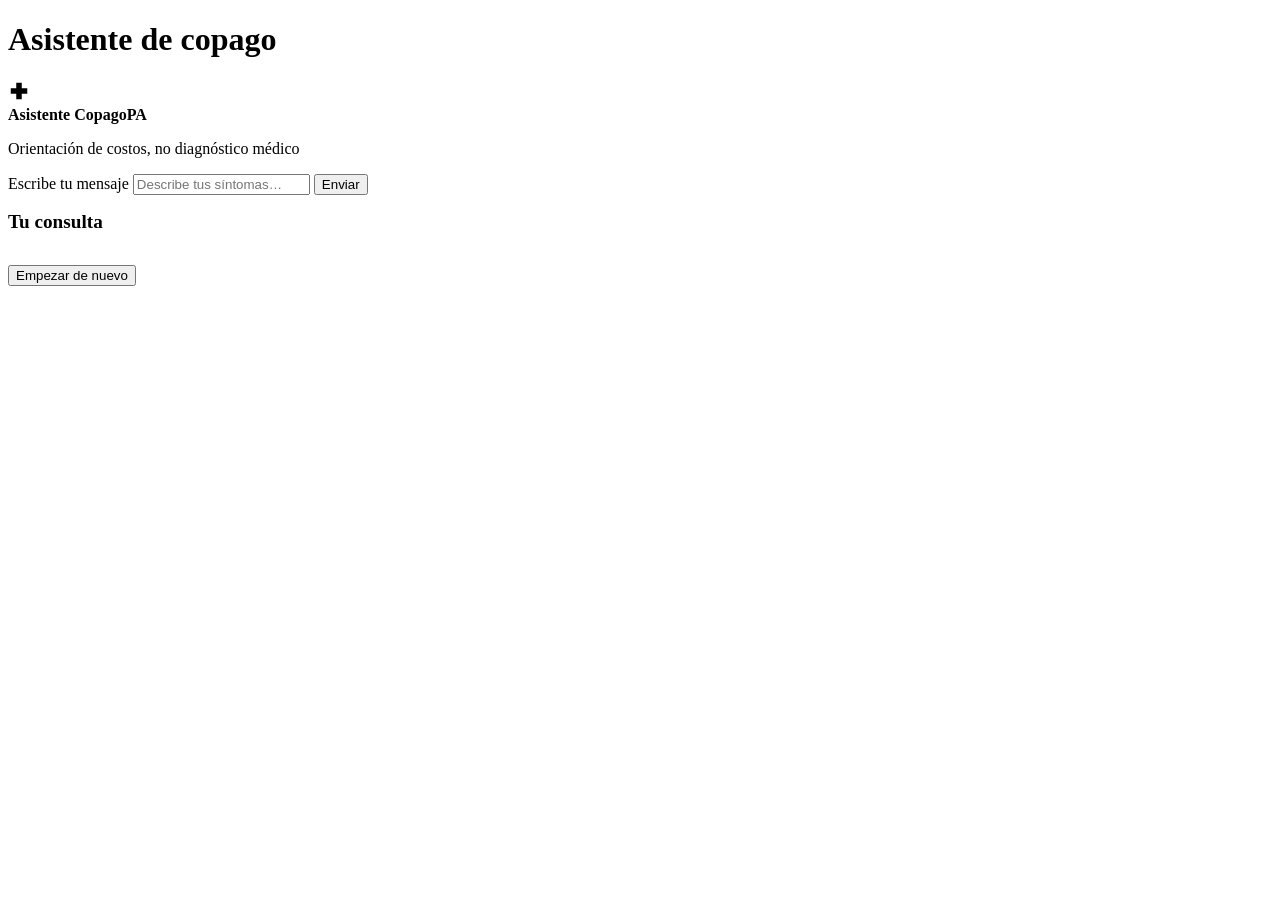
==== asistente.html @ ccde7081 "Add files via upload" ====
<!DOCTYPE html>
<html lang="es-PA">
<head>
  <meta charset="UTF-8">
  <meta name="viewport" content="width=device-width, initial-scale=1, viewport-fit=cover">
  <meta name="theme-color" content="#0E3A5B">
  <title>Asistente · CopagoPA</title>
  <link rel="stylesheet" href="css/estilos.css">
</head>
<body>
  <header id="cabecera"></header>

  <main id="principal" class="contenedor">
    <h1 class="sr">Asistente de copago</h1>
    <div class="chat-rejilla">
      <section class="chat" aria-label="Conversación con el asistente">
        <div class="chat__cab">
          <div class="chat__avatar" aria-hidden="true">
            <svg width="22" height="22" viewBox="0 0 24 24"><path d="M9 3h6v6h6v6h-6v6H9v-6H3V9h6z" fill="var(--turquesa)"/></svg>
          </div>
          <div><strong>Asistente CopagoPA</strong><p>Orientación de costos, no diagnóstico médico</p></div>
        </div>
        <div class="chat__log" id="log" role="log" aria-live="polite" aria-relevant="additions"></div>
        <form class="chat__entrada" id="form" autocomplete="off">
          <label for="entrada" class="sr">Escribe tu mensaje</label>
          <input type="text" id="entrada" placeholder="Describe tus síntomas…" maxlength="300">
          <button class="btn btn--primario" type="submit">Enviar</button>
        </form>
      </section>

      <aside class="chat-resumen" aria-label="Resumen de tu consulta">
        <div class="panel">
          <h2 style="font-size:1.2rem">Tu consulta</h2>
          <div id="resumen"></div>
          <button class="btn btn--secundario btn--bloque" type="button" id="reiniciar" style="margin-top:1rem">Empezar de nuevo</button>
        </div>
      </aside>
    </div>
  </main>

  <footer id="pie"></footer>

  <script src="js/datos.js"></script>
  <script src="js/motor.js"></script>
  <script src="js/app.js"></script>
  <script>
  CP.montarLayout("asistente");

  /* =====================================================
     Orquestador: máquina de estados
     sintoma → especialidad → plan → provincia → estudios → ranking
     ===================================================== */
  const log = document.getElementById("log");
  const entrada = document.getElementById("entrada");
  const reducido = matchMedia("(prefers-reduced-motion: reduce)").matches;

  let s = nuevoEstado();
  function nuevoEstado() {
    return { paso: "sintoma", texto: "", especialidad: null, estudios: [], perfil: CP.perfil.obtener(), provincia: null };
  }

  /* ---------- Utilidades de conversación ---------- */
  function desplazar() { log.scrollTop = log.scrollHeight; }

  function burbuja(html, clases = "msj--bot") {
    const d = document.createElement("div");
    d.className = "msj " + clases;
    d.innerHTML = html;
    log.appendChild(d); desplazar();
    return d;
  }

  function bot(html, clases) {
    return new Promise(res => {
      const pensando = burbuja('<span class="escribiendo" aria-label="El asistente está escribiendo"><i></i><i></i><i></i></span>');
      setTimeout(() => { pensando.remove(); res(burbuja(html, "msj--bot " + (clases || ""))); }, reducido ? 50 : 450);
    });
  }

  function usuario(texto) { burbuja(`<p>${CP.esc(texto)}</p>`, "msj--usuario"); }

  function chips(opciones) {
    const cont = document.createElement("div");
    cont.className = "chips";
    cont.setAttribute("role", "group");
    cont.setAttribute("aria-label", "Respuestas sugeridas");
    opciones.forEach(([texto, accion]) => {
      const b = document.createElement("button");
      b.type = "button"; b.className = "chip"; b.textContent = texto;
      b.addEventListener("click", () => {
        cont.querySelectorAll("button").forEach(x => x.disabled = true);
        usuario(texto); accion();
      });
      cont.appendChild(b);
    });
    log.appendChild(cont); desplazar();
    const primero = cont.querySelector("button");
    if (primero && document.activeElement !== entrada) primero.focus({ preventScroll: true });
  }

  function guardarPerfil() { if (s.perfil) CP.perfil.guardar(s.perfil); CP.montarLayout("asistente"); actualizarResumen(); }

  /* ---------- Resumen lateral ---------- */
  function actualizarResumen() {
    const d = CP.perfil.descripcion(s.perfil);
    let dedTxt = "—";
    if (d && d.sel) {
      const rest = Math.max(0, d.sel.plan.deducible - (s.perfil.dedUsado || 0));
      dedTxt = `${CP.dinero(rest)} de ${CP.dinero(d.sel.plan.deducible)}`;
    }
    const filas = [
      ["Especialidad", s.especialidad ? CP.nombreEspecialidad(s.especialidad) : "Por definir"],
      ["Plan", d ? `${d.titulo}${d.sel ? ", " + d.detalle : ""}` : "Por identificar"],
      ["Deducible restante", dedTxt],
      ["Provincia", s.provincia ? CP.nombreProvincia(s.provincia) : "Por definir"]
    ];
    document.getElementById("resumen").innerHTML = filas.map(([k, v]) =>
      `<div class="resumen__dato"><span>${k}</span><strong>${CP.esc(v)}</strong></div>`).join("");
  }

  /* ---------- Paso 1: síntomas (Tool 1) ---------- */
  async function inicio() {
    s = nuevoEstado(); log.innerHTML = ""; actualizarResumen();
    const saludo = s.perfil && s.perfil.nombre ? `Hola, ${CP.esc(s.perfil.nombre.split(" ")[0])}.` : "Hola.";
    await bot(`<p>${saludo} Te ayudo a estimar cuánto pagarías por una consulta y en qué hospital de tu red te conviene más.</p><p>¿Qué síntomas tienes? Descríbelos con tus palabras.</p>`);
    chips(CP.ejemplosSintomas.slice(0, 3).map(t => [t, () => procesarSintoma(t)]));
    entrada.focus();
  }

  async function procesarSintoma(texto) {
    s.texto = texto;
    const r = CP.motor.clasificar(texto);

    if (r.alertas.length) {
      const esCrisis = r.alertas.some(a => a.patron.includes("suicid"));
      await bot(`<p><strong>Esto podría ser una urgencia.</strong> ${CP.esc(r.alertas[0].mensaje)}</p>
        <p>${esCrisis ? "Si estás pensando en hacerte daño, llama ahora al <a href='tel:911'>911</a> o busca a una persona de confianza que te acompañe." : "Llama al <a href='tel:911'>911</a> o acude al servicio de urgencias más cercano. No esperes a comparar precios."}</p>`, "msj--alerta");
      chips([
        ["Ver urgencias cercanas", () => elegirEspecialidad("urgencias")],
        ["No es grave, continuar", () => sugerir(r)]
      ]);
      return;
    }
    sugerir(r);
  }

  async function sugerir(r) {
    if (!r.principal) {
      s.paso = "sintoma";
      await bot("<p>No logré identificar una especialidad con esa descripción. Puedes contarme más detalles (dónde te duele, desde cuándo) o elegir una opción.</p>");
      chips(["medicina-general", "pediatria", "ginecologia", "ortopedia"].map(id => [CP.nombreEspecialidad(id), () => elegirEspecialidad(id)]));
      return;
    }
    const p = r.principal;
    await bot(`<p>Por lo que describes, te conviene consultar en <strong>${CP.nombreEspecialidad(p.especialidad)}</strong>.</p>
      <p style="font-size:.9rem;color:var(--tinta-suave)">Me basé en: ${p.coincidencias.map(CP.esc).join(", ")}.</p>`);
    const opciones = [[`Sí, ${CP.nombreEspecialidad(p.especialidad)}`, () => elegirEspecialidad(p.especialidad)]];
    r.sugerencias.slice(1).forEach(x => opciones.push([CP.nombreEspecialidad(x.especialidad), () => elegirEspecialidad(x.especialidad)]));
    if (!r.sugerencias.some(x => x.especialidad === "medicina-general")) opciones.push(["Mejor medicina general", () => elegirEspecialidad("medicina-general")]);
    chips(opciones);
  }

  function elegirEspecialidad(id) { s.especialidad = id; actualizarResumen(); pasoPlan(); }

  /* ---------- Paso 2: plan (Tool 2) ---------- */
  async function pasoPlan() {
    s.paso = "plan";
    const d = CP.perfil.descripcion(s.perfil);
    if (d) {
      const extra = d.sel ? ` Te quedan ${CP.dinero(Math.max(0, d.sel.plan.deducible - (s.perfil.dedUsado || 0)))} de deducible este año.` : "";
      await bot(`<p>Tengo registrado tu plan: <strong>${CP.esc(d.titulo)}</strong>${d.sel ? " de " + CP.esc(d.detalle) : ""}.${extra}</p>`);
      chips([["Usar este plan", pasoProvincia], ["Cambiar de plan", preguntarPlan]]);
    } else preguntarPlan();
  }

  async function preguntarPlan() {
    await bot("<p>¿Cómo quieres identificar tu plan de seguro?</p>");
    chips([
      ["Ingresar con mi cédula", pedirCedula],
      ["Elegir aseguradora y plan", elegirAseguradora],
      ["No tengo seguro privado", () => { s.perfil = { origen: "manual", aseguradora: null, provincia: s.perfil && s.perfil.provincia }; guardarPerfil(); pasoProvincia(); }]
    ]);
  }

  async function pedirCedula() {
    s.paso = "cedula";
    await bot(`<p>Escribe tu número de cédula con guiones, por ejemplo <strong>8-845-1203</strong>.</p>
      <p style="font-size:.9rem;color:var(--tinta-suave)">Demostración: puedes usar ${CP.pacientesDemo.map(p => p.cedula).join(", ")}.</p>`);
    entrada.placeholder = "Ej. 8-845-1203"; entrada.focus();
  }

  async function buscarCedula(texto) {
    const ced = texto.trim().toUpperCase();
    if (!/^(\d{1,2}|PE|E|N)-\d{1,4}-\d{1,6}$/.test(ced)) {
      await bot("<p>Ese formato no parece una cédula panameña. Usa el formato provincia-tomo-asiento, por ejemplo 8-845-1203.</p>");
      return;
    }
    const p = CP.pacientesDemo.find(x => x.cedula === ced);
    if (!p) {
      await bot("<p>No encontré una póliza con esa cédula en la demostración. Puedes intentar otra o elegir tu plan manualmente.</p>");
      chips([["Elegir aseguradora y plan", elegirAseguradora], ["Intentar otra cédula", pedirCedula]]);
      return;
    }
    s.perfil = { origen: "cedula", ...p };
    entrada.placeholder = "Describe tus síntomas…";
    guardarPerfil();
    const d = CP.perfil.descripcion(s.perfil);
    await bot(`<p>Encontré la póliza <strong>${p.poliza}</strong> a nombre de ${CP.esc(p.nombre)}: plan ${d.titulo} de ${d.detalle}.</p>`);
    pasoProvincia();
  }

  async function elegirAseguradora() {
    s.paso = "plan";
    await bot("<p>¿Cuál es tu aseguradora?</p>");
    chips(CP.aseguradoras.map(a => [a.nombre, () => elegirPlan(a)]));
  }

  async function elegirPlan(a) {
    await bot(`<p>¿Qué plan de ${CP.esc(a.nombre)} tienes?</p>`);
    chips(a.planes.map(p => [p.nombre, () => preguntarDeducible(a, p)]));
  }

  async function preguntarDeducible(a, p) {
    await bot(`<p>Tu plan tiene un deducible anual de ${CP.dinero(p.deducible)}. ¿Cuánto has usado este año?</p>`);
    const fijar = (usado) => () => {
      s.perfil = { origen: "manual", aseguradora: a.id, plan: p.id, dedUsado: usado, topeUsado: usado, provincia: s.perfil && s.perfil.provincia };
      guardarPerfil(); pasoProvincia();
    };
    chips([["Nada todavía", fijar(0)], ["Más o menos la mitad", fijar(Math.round(p.deducible / 2))], ["Ya lo cubrí completo", fijar(p.deducible)], ["No lo sé", fijar(0)]]);
  }

  /* ---------- Paso 3: provincia ---------- */
  async function pasoProvincia() {
    s.paso = "provincia";
    const actual = s.perfil && s.perfil.provincia;
    await bot(`<p>¿En qué provincia quieres atenderte?${actual ? ` Tengo registrada ${CP.nombreProvincia(actual)}.` : ""}</p>`);
    const orden = actual ? [CP.provincias.find(p => p.id === actual), ...CP.provincias.filter(p => p.id !== actual)] : CP.provincias;
    chips(orden.map(p => [p.nombre, () => {
      s.provincia = p.id;
      if (s.perfil) { s.perfil.provincia = p.id; guardarPerfil(); } else actualizarResumen();
      pasoEstudios();
    }]));
  }

  /* ---------- Paso 4: estudios ---------- */
  async function pasoEstudios() {
    const esp = CP.especialidades.find(e => e.id === s.especialidad);
    if (!esp.estudios.length) { s.estudios = []; return mostrarResultados(); }
    const nombres = esp.estudios.map(id => CP.estudios[id].nombre.toLowerCase()).join(", ");
    await bot(`<p>En ${esp.nombre.toLowerCase()} es común que pidan ${nombres}. ¿Los incluyo en el estimado?</p>`);
    chips([
      ["Solo la consulta", () => { s.estudios = []; mostrarResultados(); }],
      ["Consulta y estudios", () => { s.estudios = esp.estudios.slice(); mostrarResultados(); }]
    ]);
  }

  /* ---------- Paso 5: ranking (Tool 3 + motor) ---------- */
  function tarjetaResultado(r, i) {
    const n = CP.etiquetaNivel[r.nivel];
    return `<article class="resultado ${i === 0 ? "resultado--destacado" : ""}">
      <span class="resultado__pos" aria-hidden="true">${i + 1}</span>
      <div class="resultado__cab">${CP.logo(r.hospital, 48)}
        <div class="resultado__cuerpo">
          <h3>${CP.esc(r.hospital.nombre)}</h3>
          <p class="resultado__meta">${CP.esc(r.hospital.direccion)}, a unos ${r.distancia} km</p>
          <div class="resultado__etiquetas"><span class="nivel ${n.clase}">${n.texto}</span>${r.etiquetas.map(e => `<span class="etiqueta">${e}</span>`).join("")}</div>
        </div>
      </div>
      <div class="resultado__precio"><strong>${CP.dinero(r.totalPaciente)}</strong><span>de ${CP.dinero(r.totalLista)} de lista</span></div>
      <details><summary>Ver desglose</summary>${CP.ticketHTML(r)}</details>
    </article>`;
  }

  async function mostrarResultados() {
    s.paso = "resultados";
    const res = CP.motor.rankear({ especialidadId: s.especialidad, estudiosIds: s.estudios, perfil: s.perfil, provinciaId: s.provincia });
    const cercanos = res.filter(r => r.distancia <= 120);
    const lista = (cercanos.length ? cercanos : res).slice(0, 3);

    if (!lista.length) {
      await bot("<p>No hay hospitales en la red simulada con esa especialidad. Prueba con medicina general.</p>");
      chips([["Medicina general", () => elegirEspecialidad("medicina-general")], ["Nueva consulta", inicio]]);
      return;
    }
    const mejor = lista[0];
    await bot(`<p>Estas son tus mejores opciones para <strong>${CP.nombreEspecialidad(s.especialidad)}</strong> cerca de ${CP.nombreProvincia(s.provincia)}, ordenadas por lo que pagarías tú.</p>
      <p>La opción más económica es <strong>${CP.esc(mejor.hospital.nombre)}</strong>, con un estimado de <strong>${CP.dinero(mejor.totalPaciente)}</strong>.</p>`);
    burbuja(lista.map(tarjetaResultado).join(""), "msj--bot msj--ancho");
    await bot(`<p><strong>Esto es una estimación, no una cotización garantizada.</strong> Confirma con tu aseguradora antes de atenderte; algunos estudios requieren autorización previa.</p>`, "");
    const params = new URLSearchParams({ esp: s.especialidad, prov: s.provincia, est: s.estudios.join(",") });
    chips([
      ["Ver todos los hospitales", () => location.href = "comparador.html?" + params],
      ["Cambiar provincia", pasoProvincia],
      ["Nueva consulta", inicio]
    ]);
  }

  /* ---------- Entrada libre ---------- */
  document.getElementById("form").addEventListener("submit", (e) => {
    e.preventDefault();
    const t = entrada.value.trim();
    if (!t) return;
    entrada.value = "";
    log.querySelectorAll(".chips button").forEach(b => b.disabled = true);
    usuario(t);
    if (s.paso === "cedula") return buscarCedula(t);
    // En cualquier otro paso, el texto libre se trata como una nueva descripción de síntomas
    s.especialidad = null; s.estudios = []; actualizarResumen();
    procesarSintoma(t);
  });
  document.getElementById("reiniciar").addEventListener("click", inicio);

  inicio();
  </script>
</body>
</html>
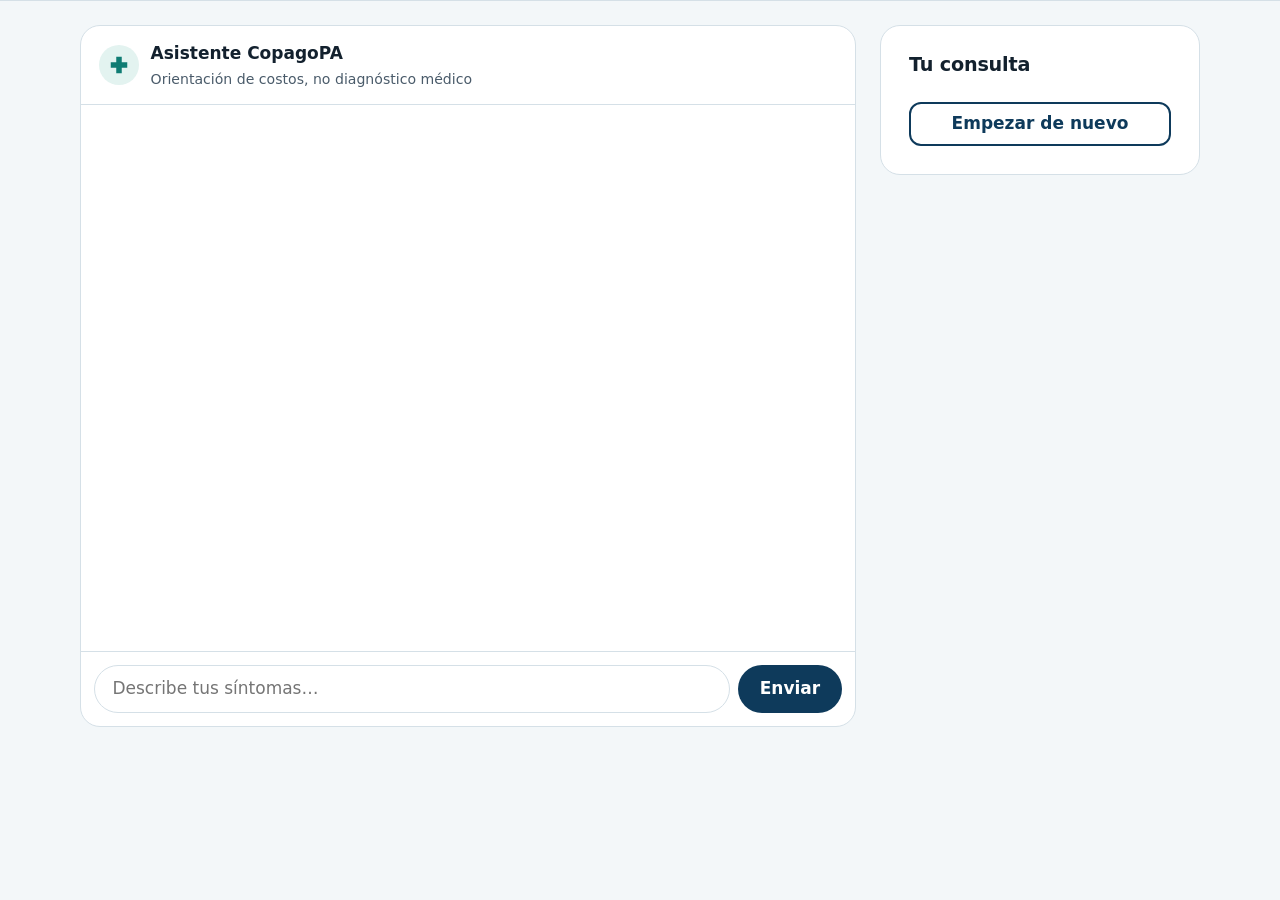
==== commit 759ebde9: "Update stylesheet link in asistente.html" ====
--- a/asistente.html
+++ b/asistente.html
@@ -5,7 +5,7 @@
   <meta name="viewport" content="width=device-width, initial-scale=1, viewport-fit=cover">
   <meta name="theme-color" content="#0E3A5B">
   <title>Asistente · CopagoPA</title>
-  <link rel="stylesheet" href="css/estilos.css">
+  <link rel="stylesheet" href="estilos.css">
 </head>
 <body>
   <header id="cabecera"></header>
--- a/estilos.css
+++ b/estilos.css
@@ -0,0 +1,272 @@
+/* =========================================================
+   estilos.css — CopagoPA
+   Paleta: azul canal + amarillo guayacán + turquesa clínico
+   Tipografía: Atkinson Hyperlegible (lectura) + Bricolage Grotesque (títulos)
+   ========================================================= */
+@import url("https://fonts.googleapis.com/css2?family=Atkinson+Hyperlegible:wght@400;700&family=Bricolage+Grotesque:opsz,wght@12..96,600;12..96,800&display=swap");
+
+:root {
+  --canal: #0E3A5B;
+  --canal-oscuro: #08263D;
+  --turquesa: #0F7C73;
+  --turquesa-suave: #E3F3F0;
+  --guayacan: #F2B705;
+  --guayacan-suave: #FFF4CC;
+  --alerta: #B3261E;
+  --alerta-suave: #FDECEA;
+  --fondo: #F3F7F9;
+  --superficie: #FFFFFF;
+  --papel-ticket: #FFFDF6;
+  --tinta: #13212E;
+  --tinta-suave: #4A5B6A;
+  --borde: #D5E0E7;
+  --sombra: 0 1px 2px rgba(14, 58, 91, .06), 0 8px 24px rgba(14, 58, 91, .08);
+
+  --f-texto: "Atkinson Hyperlegible", "Segoe UI", system-ui, -apple-system, Roboto, sans-serif;
+  --f-titulo: "Bricolage Grotesque", "Segoe UI", system-ui, sans-serif;
+
+  --r-s: 6px; --r-m: 12px; --r-l: 20px;
+  --ancho: 1120px;
+  --toque: 44px;
+}
+
+@media (prefers-color-scheme: dark) {
+  :root:not([data-theme="light"]) {
+    --canal: #8CC4EC; --canal-oscuro: #061B2B;
+    --turquesa: #5CC9BC; --turquesa-suave: #0F2E2B;
+    --guayacan: #F5C73A; --guayacan-suave: #3A300A;
+    --alerta: #FF8A80; --alerta-suave: #3A1411;
+    --fondo: #0B1620; --superficie: #12212E; --papel-ticket: #172735;
+    --tinta: #E8EFF4; --tinta-suave: #A7B7C4; --borde: #26394A;
+    --sombra: 0 8px 24px rgba(0, 0, 0, .35);
+  }
+}
+
+*, *::before, *::after { box-sizing: border-box; }
+html { -webkit-text-size-adjust: 100%; }
+body {
+  margin: 0; background: var(--fondo); color: var(--tinta);
+  font-family: var(--f-texto); font-size: 1.0625rem; line-height: 1.6;
+  min-height: 100vh; display: flex; flex-direction: column;
+}
+main { flex: 1; }
+img, svg { max-width: 100%; }
+a { color: var(--turquesa); text-underline-offset: 3px; }
+h1, h2, h3 { font-family: var(--f-titulo); line-height: 1.15; margin: 0 0 .5em; color: var(--tinta); }
+h1 { font-size: clamp(2rem, 5vw, 3.25rem); font-weight: 800; letter-spacing: -.02em; }
+h2 { font-size: clamp(1.4rem, 3vw, 1.9rem); font-weight: 800; letter-spacing: -.01em; }
+h3 { font-size: 1.15rem; font-weight: 600; }
+p { margin: 0 0 1em; max-width: 68ch; }
+
+:focus-visible { outline: 3px solid var(--guayacan); outline-offset: 2px; border-radius: 4px; }
+.sr { position: absolute !important; width: 1px; height: 1px; overflow: hidden; clip: rect(0 0 0 0); white-space: nowrap; }
+.contenedor { width: min(100% - 2rem, var(--ancho)); margin-inline: auto; }
+
+/* ---------- Cabecera ---------- */
+.saltar { position: absolute; left: 1rem; top: -60px; background: var(--guayacan); color: #13212E; padding: .6rem 1rem; border-radius: var(--r-s); z-index: 100; font-weight: 700; }
+.saltar:focus { top: .5rem; }
+.barra-urgencia { background: var(--alerta); color: #fff; font-size: .9rem; padding: .45rem 1rem; text-align: center; }
+.barra-urgencia a { color: #fff; font-weight: 700; }
+#cabecera { background: var(--superficie); border-bottom: 1px solid var(--borde); position: sticky; top: 0; z-index: 50; }
+.cabecera__interior { width: min(100% - 2rem, var(--ancho)); margin-inline: auto; display: flex; align-items: center; gap: 1rem; min-height: 64px; flex-wrap: wrap; }
+.marca { display: flex; align-items: center; gap: .5rem; text-decoration: none; color: var(--tinta); font-family: var(--f-titulo); font-size: 1.3rem; font-weight: 800; }
+.marca b { color: var(--turquesa); }
+.nav { flex: 1; overflow-x: auto; }
+.nav ul { list-style: none; display: flex; gap: .25rem; margin: 0; padding: 0; }
+.nav a { display: flex; align-items: center; min-height: var(--toque); padding: 0 .85rem; border-radius: var(--r-s); color: var(--tinta-suave); text-decoration: none; white-space: nowrap; font-weight: 700; }
+.nav a:hover { background: var(--fondo); color: var(--tinta); }
+.nav a[aria-current="page"] { color: var(--canal); background: var(--turquesa-suave); }
+.chip-plan { display: inline-flex; align-items: center; gap: .5rem; min-height: 38px; padding: 0 .9rem; border: 1.5px solid var(--borde); border-radius: 999px; text-decoration: none; color: var(--tinta); font-weight: 700; font-size: .92rem; }
+.chip-plan__punto { width: 9px; height: 9px; border-radius: 50%; background: var(--turquesa); }
+
+@media (max-width: 760px) {
+  .cabecera__interior { padding-block: .4rem; }
+  .cabecera__interior { gap: .5rem; }
+  .nav { order: 3; flex-basis: 100%; margin-inline: -.5rem; }
+  .nav a { padding: 0 .6rem; }
+  .chip-plan { margin-left: auto; padding: 0 .7rem; font-size: .85rem; min-height: 36px; }
+  .marca { font-size: 1.15rem; }
+  .barra-urgencia { font-size: .8rem; padding: .35rem .75rem; }
+  #cabecera { position: static; }
+}
+
+/* ---------- Pie ---------- */
+#pie { background: var(--canal-oscuro); color: #D7E3EC; margin-top: 4rem; }
+.pie__interior { width: min(100% - 2rem, var(--ancho)); margin-inline: auto; padding: 2rem 0; font-size: .92rem; }
+.pie__interior strong { color: #fff; }
+
+/* ---------- Botones y controles ---------- */
+.btn { display: inline-flex; align-items: center; justify-content: center; gap: .5rem; min-height: var(--toque); padding: 0 1.25rem; border-radius: var(--r-m); border: 2px solid transparent; font: inherit; font-weight: 700; cursor: pointer; text-decoration: none; transition: background .15s, border-color .15s; }
+.btn--primario { background: var(--canal); color: #fff; }
+.btn--primario:hover { background: var(--canal-oscuro); }
+@media (prefers-color-scheme: dark) { :root:not([data-theme="light"]) .btn--primario { color: #061B2B; } }
+.btn--secundario { background: transparent; color: var(--canal); border-color: var(--canal); }
+.btn--secundario:hover { background: var(--turquesa-suave); }
+.btn--peligro { background: transparent; color: var(--alerta); border-color: var(--alerta); }
+.btn--bloque { width: 100%; }
+.btn[disabled] { opacity: .5; cursor: not-allowed; }
+
+.campo { display: grid; gap: .35rem; margin-bottom: 1rem; }
+.campo label, .campo legend { font-weight: 700; }
+.campo small { color: var(--tinta-suave); }
+input[type="text"], input[type="number"], input[type="search"], select, textarea {
+  width: 100%; min-height: var(--toque); padding: .6rem .8rem; font: inherit; color: var(--tinta);
+  background: var(--superficie); border: 1.5px solid var(--borde); border-radius: var(--r-s);
+}
+input:focus, select:focus, textarea:focus { border-color: var(--turquesa); }
+.casilla { display: flex; align-items: center; gap: .6rem; min-height: var(--toque); cursor: pointer; }
+.campo .casilla { font-weight: 400; }
+.casilla input { flex: none;  width: 20px; height: 20px; accent-color: var(--turquesa); }
+.error { color: var(--alerta); font-weight: 700; }
+
+/* ---------- Tarjetas y paneles ---------- */
+.panel { background: var(--superficie); border: 1px solid var(--borde); border-radius: var(--r-l); padding: clamp(1rem, 3vw, 1.75rem); }
+.aviso { border-left: 5px solid var(--guayacan); background: var(--guayacan-suave); padding: 1rem 1.25rem; border-radius: var(--r-s); }
+.aviso--alerta { border-color: var(--alerta); background: var(--alerta-suave); }
+.aviso p:last-child { margin-bottom: 0; }
+
+.nivel { display: inline-block; padding: .15rem .6rem; border-radius: 999px; font-size: .82rem; font-weight: 700; border: 1.5px solid currentColor; }
+.nivel--preferente { color: var(--turquesa); }
+.nivel--estandar { color: var(--canal); }
+.nivel--fuera { color: var(--alerta); }
+.nivel--lista { color: var(--tinta-suave); }
+.etiqueta { display: inline-block; padding: .15rem .6rem; border-radius: 999px; font-size: .82rem; font-weight: 700; background: var(--guayacan); color: #13212E; }
+
+/* Barras de progreso (deducible / tope) */
+.medidor { margin-bottom: 1rem; }
+.medidor__cabeza { display: flex; justify-content: space-between; gap: 1rem; font-size: .95rem; }
+.medidor__barra { height: 12px; background: var(--fondo); border: 1px solid var(--borde); border-radius: 999px; overflow: hidden; margin-top: .3rem; }
+.medidor__relleno { height: 100%; background: var(--turquesa); border-radius: 999px; transition: width .4s ease; }
+
+/* ---------- Ticket (elemento distintivo) ---------- */
+.ticket {
+  background: var(--papel-ticket); color: var(--tinta); padding: 1.25rem 1.25rem 1.5rem;
+  border: 1px solid var(--borde); position: relative;
+  -webkit-mask: radial-gradient(circle 7px at 50% 100%, transparent 98%, #000) bottom / 16px 8px repeat-x, linear-gradient(#000, #000) top / 100% calc(100% - 8px) no-repeat;
+          mask: radial-gradient(circle 7px at 50% 100%, transparent 98%, #000) bottom / 16px 8px repeat-x, linear-gradient(#000, #000) top / 100% calc(100% - 8px) no-repeat;
+}
+.ticket__filas { list-style: none; margin: 0; padding: 0; }
+.ticket__fila { padding: .7rem 0; border-bottom: 1.5px dashed var(--borde); }
+.ticket__concepto, .ticket__pagas { display: flex; justify-content: space-between; gap: 1rem; }
+.ticket__concepto span:first-child { font-weight: 700; }
+.ticket__lista { color: var(--tinta-suave); text-decoration: line-through; text-decoration-thickness: 1px; font-variant-numeric: tabular-nums; }
+.ticket__detalle { font-size: .88rem; color: var(--tinta-suave); margin: .2rem 0 .3rem; }
+.ticket__pagas { font-size: .95rem; }
+.ticket__pagas strong { font-variant-numeric: tabular-nums; }
+.ticket__totales { margin: .75rem 0 0; }
+.ticket__totales div { display: flex; justify-content: space-between; gap: 1rem; padding: .2rem 0; }
+.ticket__totales dt { color: var(--tinta-suave); }
+.ticket__totales dd { margin: 0; font-variant-numeric: tabular-nums; }
+.ticket__total { border-top: 2px solid var(--tinta); margin-top: .4rem; padding-top: .5rem !important; }
+.ticket__total dt { color: var(--tinta); font-weight: 700; }
+.ticket__total dd { font-family: var(--f-titulo); font-weight: 800; font-size: 1.5rem; }
+
+/* ---------- Portada ---------- */
+.portada { padding: clamp(2rem, 6vw, 5rem) 0 3rem; }
+.portada__rejilla { display: grid; grid-template-columns: 1.2fr .9fr; gap: clamp(2rem, 5vw, 4rem); align-items: center; }
+.portada__entrada { font-size: 1.2rem; color: var(--tinta-suave); }
+.portada__acciones { display: flex; flex-wrap: wrap; gap: .75rem; margin-top: 1.5rem; }
+.portada__ticket { transform: rotate(1.5deg); filter: drop-shadow(0 12px 22px rgba(14, 58, 91, .16)); max-width: 400px; justify-self: center; width: 100%; }
+.portada__ticket-cab { display: flex; align-items: center; gap: .75rem; padding-bottom: .75rem; border-bottom: 2px solid var(--tinta); }
+.portada__ticket-cab p { margin: 0; font-size: .9rem; color: var(--tinta-suave); }
+@media (max-width: 860px) { .portada__rejilla { grid-template-columns: 1fr; } .portada__ticket { transform: none; } }
+
+.pasos { list-style: none; counter-reset: paso; display: grid; grid-template-columns: repeat(auto-fit, minmax(220px, 1fr)); gap: 1.5rem; padding: 0; margin: 1.5rem 0 0; }
+.pasos li { counter-increment: paso; padding-top: 1rem; border-top: 3px solid var(--canal); }
+.pasos li::before { content: counter(paso); font-family: var(--f-titulo); font-weight: 800; font-size: 2.2rem; color: var(--guayacan); line-height: 1; display: block; margin-bottom: .4rem; -webkit-text-stroke: 1px var(--canal); }
+.pasos p { font-size: .98rem; color: var(--tinta-suave); }
+.seccion { padding: 2.5rem 0; }
+.franja-logos { display: flex; flex-wrap: wrap; gap: 1.25rem 2rem; align-items: center; margin-top: 1rem; }
+.franja-logos a { display: flex; align-items: center; gap: .6rem; color: var(--tinta); text-decoration: none; font-weight: 700; font-size: .95rem; }
+
+/* ---------- Asistente (chat) ---------- */
+.chat-rejilla { display: grid; grid-template-columns: minmax(0, 1fr) 320px; gap: 1.5rem; padding: 1.5rem 0; align-items: start; }
+@media (max-width: 900px) { .chat-rejilla { grid-template-columns: 1fr; } .chat-resumen { order: -1; } }
+.chat { background: var(--superficie); border: 1px solid var(--borde); border-radius: var(--r-l); display: flex; flex-direction: column; height: min(78vh, 760px); min-height: 480px; }
+.chat__cab { display: flex; align-items: center; gap: .75rem; padding: .9rem 1.1rem; border-bottom: 1px solid var(--borde); }
+.chat__cab p { margin: 0; font-size: .88rem; color: var(--tinta-suave); }
+.chat__avatar { width: 40px; height: 40px; border-radius: 50%; background: var(--turquesa-suave); display: grid; place-items: center; flex: none; }
+.chat__log { flex: 1; overflow-y: auto; padding: 1.1rem; display: flex; flex-direction: column; gap: .75rem; scroll-behavior: smooth; }
+.msj { max-width: 85%; padding: .7rem 1rem; border-radius: 16px; }
+.msj p:last-child { margin-bottom: 0; }
+.msj--bot { background: var(--fondo); border: 1px solid var(--borde); border-bottom-left-radius: 4px; align-self: flex-start; }
+.msj--usuario { background: var(--canal); color: #fff; border-bottom-right-radius: 4px; align-self: flex-end; }
+@media (prefers-color-scheme: dark) { :root:not([data-theme="light"]) .msj--usuario { color: #061B2B; } }
+.msj--ancho { max-width: 100%; width: 100%; }
+.msj--alerta { background: var(--alerta-suave); border-color: var(--alerta); }
+.chips { display: flex; flex-wrap: wrap; gap: .5rem; align-self: flex-start; }
+.chip { min-height: 40px; padding: .35rem 1rem; border-radius: 999px; border: 1.5px solid var(--turquesa); background: var(--superficie); color: var(--turquesa); font: inherit; font-weight: 700; cursor: pointer; }
+.chip:hover { background: var(--turquesa-suave); }
+.chip[disabled] { opacity: .45; cursor: default; }
+.chat__entrada { display: flex; gap: .5rem; padding: .8rem; border-top: 1px solid var(--borde); }
+.chat__entrada input { flex: 1; border-radius: 999px; padding-inline: 1.1rem; }
+.chat__entrada .btn { border-radius: 999px; }
+.escribiendo { display: inline-flex; gap: 4px; }
+.escribiendo i { width: 7px; height: 7px; border-radius: 50%; background: var(--tinta-suave); animation: salto 1s infinite; }
+.escribiendo i:nth-child(2) { animation-delay: .15s; } .escribiendo i:nth-child(3) { animation-delay: .3s; }
+@keyframes salto { 0%, 60%, 100% { opacity: .3; } 30% { opacity: 1; } }
+.chat-resumen .panel { position: sticky; top: 90px; }
+.resumen__dato { padding: .6rem 0; border-bottom: 1px solid var(--borde); }
+.resumen__dato:last-child { border-bottom: 0; }
+.resumen__dato span { display: block; font-size: .85rem; color: var(--tinta-suave); }
+.resumen__dato strong { font-size: 1.05rem; }
+
+/* ---------- Resultados / ranking ---------- */
+.resultado { background: var(--superficie); border: 1px solid var(--borde); border-radius: var(--r-l); padding: 1.1rem; display: grid; grid-template-columns: auto 1fr auto; gap: .5rem 1rem; align-items: center; }
+.resultado + .resultado { margin-top: .75rem; }
+.resultado--destacado { border: 2px solid var(--turquesa); }
+.resultado__pos { font-family: var(--f-titulo); font-weight: 800; font-size: 1.1rem; color: var(--tinta-suave); }
+.resultado__cuerpo h3 { margin: 0 0 .2rem; }
+.resultado__meta { font-size: .9rem; color: var(--tinta-suave); margin: 0; }
+.resultado__etiquetas { display: flex; flex-wrap: wrap; gap: .35rem; margin-top: .35rem; }
+.resultado__precio { text-align: right; }
+.resultado__precio strong { display: block; font-family: var(--f-titulo); font-size: 1.6rem; font-weight: 800; line-height: 1.1; font-variant-numeric: tabular-nums; }
+.resultado__precio span { font-size: .82rem; color: var(--tinta-suave); }
+.resultado details { grid-column: 1 / -1; }
+.resultado summary { cursor: pointer; font-weight: 700; color: var(--turquesa); min-height: var(--toque); display: flex; align-items: center; }
+.resultado__cab { display: flex; gap: .9rem; align-items: center; }
+@media (max-width: 560px) {
+  .resultado { grid-template-columns: 1fr; }
+  .resultado__pos { display: none; }
+  .resultado__precio { text-align: left; }
+}
+
+/* ---------- Diseños de dos columnas ---------- */
+.dos-col { display: grid; grid-template-columns: 340px minmax(0, 1fr); gap: 1.5rem; align-items: start; padding: 1.5rem 0; }
+@media (max-width: 900px) { .dos-col { grid-template-columns: 1fr; } }
+.cabeza-pagina { padding: 2rem 0 .5rem; }
+.cabeza-pagina p { color: var(--tinta-suave); }
+
+/* ---------- Directorio de hospitales ---------- */
+.rejilla-hosp { display: grid; grid-template-columns: repeat(auto-fill, minmax(290px, 1fr)); gap: 1rem; }
+.hosp { background: var(--superficie); border: 1px solid var(--borde); border-radius: var(--r-l); overflow: hidden; display: flex; flex-direction: column; }
+.hosp__franja { height: 6px; }
+.hosp__cuerpo { padding: 1.1rem; flex: 1; display: flex; flex-direction: column; gap: .5rem; }
+.hosp__cab { display: flex; gap: .8rem; align-items: center; }
+.hosp__cab h3 { margin: 0; }
+.hosp__cab p { margin: 0; font-size: .88rem; color: var(--tinta-suave); }
+.hosp dl { margin: .25rem 0 0; font-size: .93rem; }
+.hosp dt { color: var(--tinta-suave); font-size: .82rem; }
+.hosp dd { margin: 0 0 .4rem; }
+.hosp__esp { display: flex; flex-wrap: wrap; gap: .3rem; }
+.hosp__esp span { font-size: .8rem; padding: .1rem .5rem; border-radius: var(--r-s); background: var(--fondo); border: 1px solid var(--borde); }
+.hosp__pie { display: flex; gap: .5rem; flex-wrap: wrap; padding: .9rem 1.1rem; border-top: 1px solid var(--borde); }
+.hosp__pie .btn { min-height: 40px; padding: 0 .9rem; font-size: .92rem; }
+
+/* ---------- Pestañas ---------- */
+.pestanas { display: flex; gap: .25rem; border-bottom: 2px solid var(--borde); margin-bottom: 1.25rem; }
+.pestanas button { min-height: var(--toque); padding: 0 1rem; border: 0; background: none; font: inherit; font-weight: 700; color: var(--tinta-suave); border-bottom: 3px solid transparent; margin-bottom: -2px; cursor: pointer; }
+.pestanas button[aria-selected="true"] { color: var(--canal); border-color: var(--guayacan); }
+.tabla-simple { width: 100%; border-collapse: collapse; font-size: .95rem; }
+.tabla-simple th, .tabla-simple td { text-align: left; padding: .55rem .5rem; border-bottom: 1px solid var(--borde); }
+.tabla-simple th { color: var(--tinta-suave); font-weight: 700; }
+.tabla-scroll { overflow-x: auto; }
+.vacio { text-align: center; padding: 2.5rem 1rem; color: var(--tinta-suave); }
+
+@media (prefers-reduced-motion: reduce) {
+  *, *::before, *::after { animation: none !important; transition: none !important; scroll-behavior: auto !important; }
+}
+@media print {
+  #cabecera, .barra-urgencia, .chat__entrada, .btn { display: none !important; }
+  body { background: #fff; }
+}
